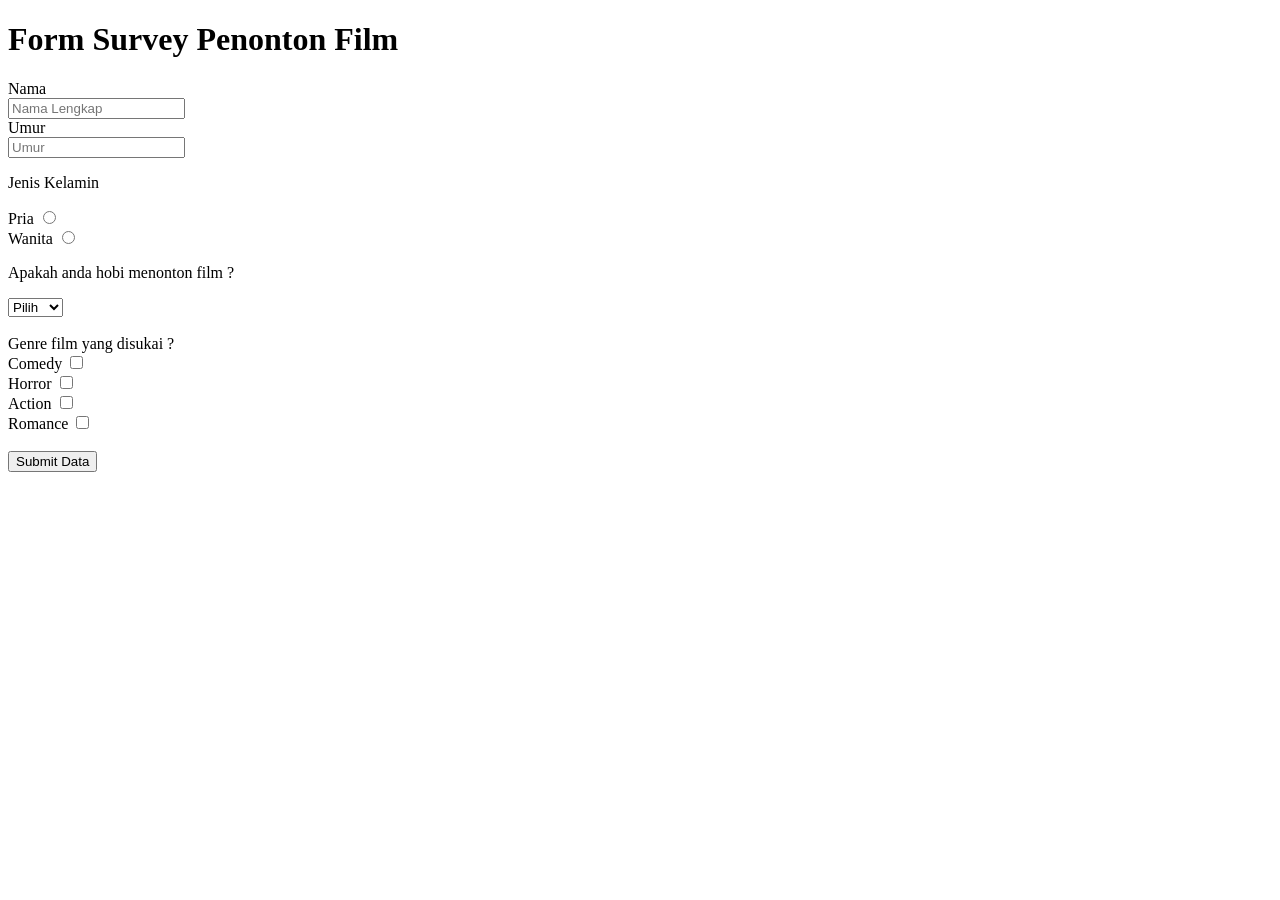
==== pages/formSurveyFilm.html @ 367fb837 "feat: add hyperlink form survey penonton film  minitask 5" ====
<!doctype html>
<name lang="en">
  <head>
    <meta charset="UTF-8" />
    <meta name="viewport" content="width=device-width, initial-scale=1.0" />
    <title>Survey Penonton Film</title>
  </head>
  <body>
    <h1>Form Survey Penonton Film</h1>
    <form action="">
        <div>
        <label for="name">Nama</label>
        <br />
        <input type="name" name="" id="name" placeholder="Nama Lengkap" />
      </div>
      <div>
        <label for="age">Umur</label>
        <br />
        <input type="number" name="" id="age" placeholder="Umur" />
      </div>
      <div>
        <p>Jenis Kelamin</p>
        <label for="gender">Pria</label>
        <input type="radio" name="gender" id="gender">
        <br>    
        <label for="gender">Wanita</label>
        <input type="radio" name="gender" id="gender">
      </div>
      <div>
        <p>Apakah anda hobi menonton film ? </p>
        <select name="" id="">
            <option value="" disabled selected>Pilih</option>
            <option value="">Ya</option>
            <option value="">Tidak</option>
        </select>
      </div>
      <br>
      <div>
        <label for="">Genre film yang disukai ?</label>
        <br>
        <label for="comedy">Comedy</label>
        <input type="checkbox" name="" id="comedy">
        <br>
        <label for="horror">Horror</label>
        <input type="checkbox" name="" id="horror">
        <br>
        <label for="action">Action</label>
        <input type="checkbox" name="" id="action">
        <br>
        <label for="romance">Romance</label>
        <input type="checkbox" name="" id="romance">
      </div>
      <br>
      <div>
        <button type="submit">Submit Data</button>
      </div>
    </form>
  </body>
</name
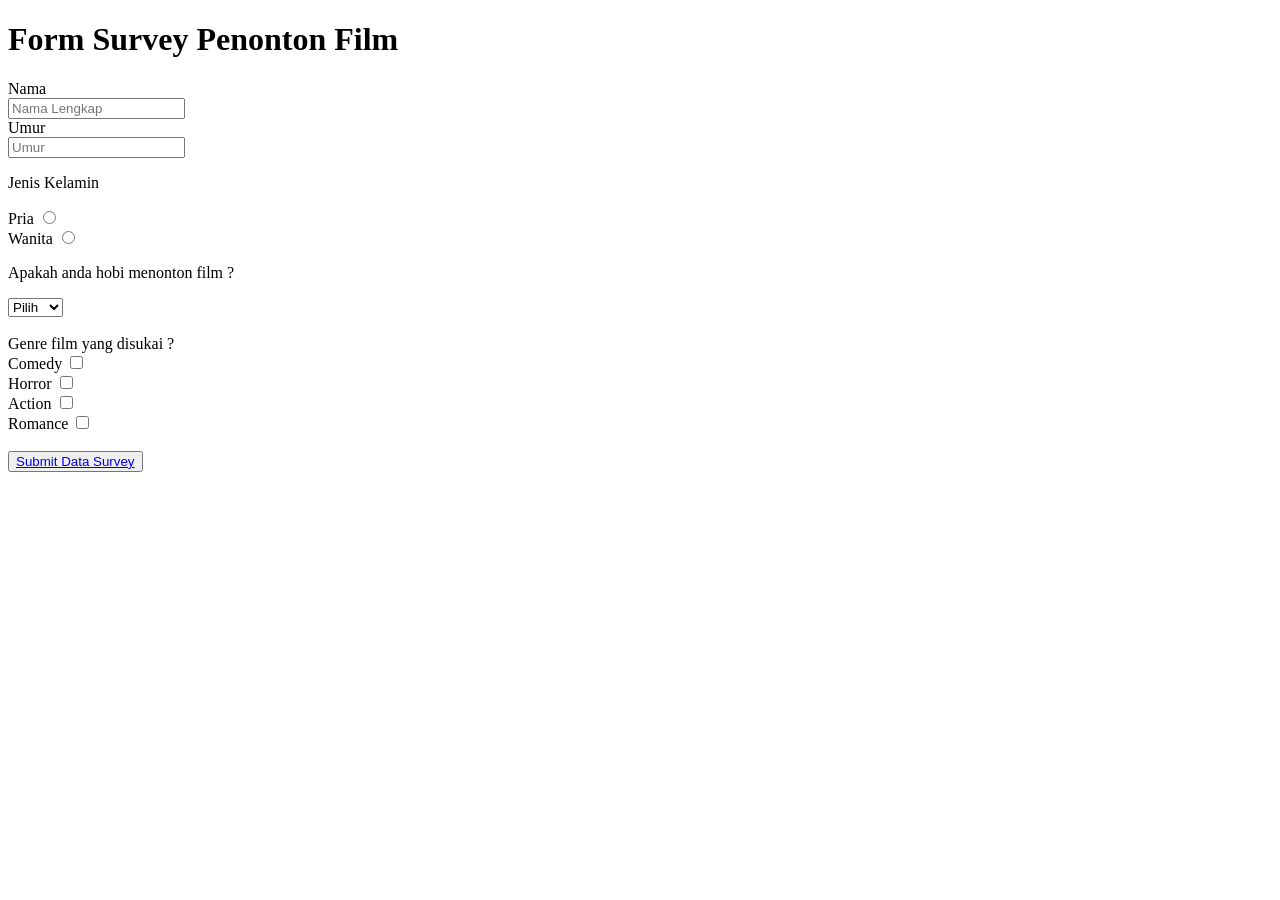
==== commit e419809e: "feat: add hyperlink from form survey penonton film and add table hasil survey  minitask 6" ====
--- a/pages/formSurveyFilm.html
+++ b/pages/formSurveyFilm.html
@@ -52,7 +52,7 @@
       </div>
       <br>
       <div>
-        <button type="submit">Submit Data</button>
+        <button type="submit"> <a href="./dataSurveyFilm.html">Submit Data Survey</a></button>
       </div>
     </form>
   </body>
